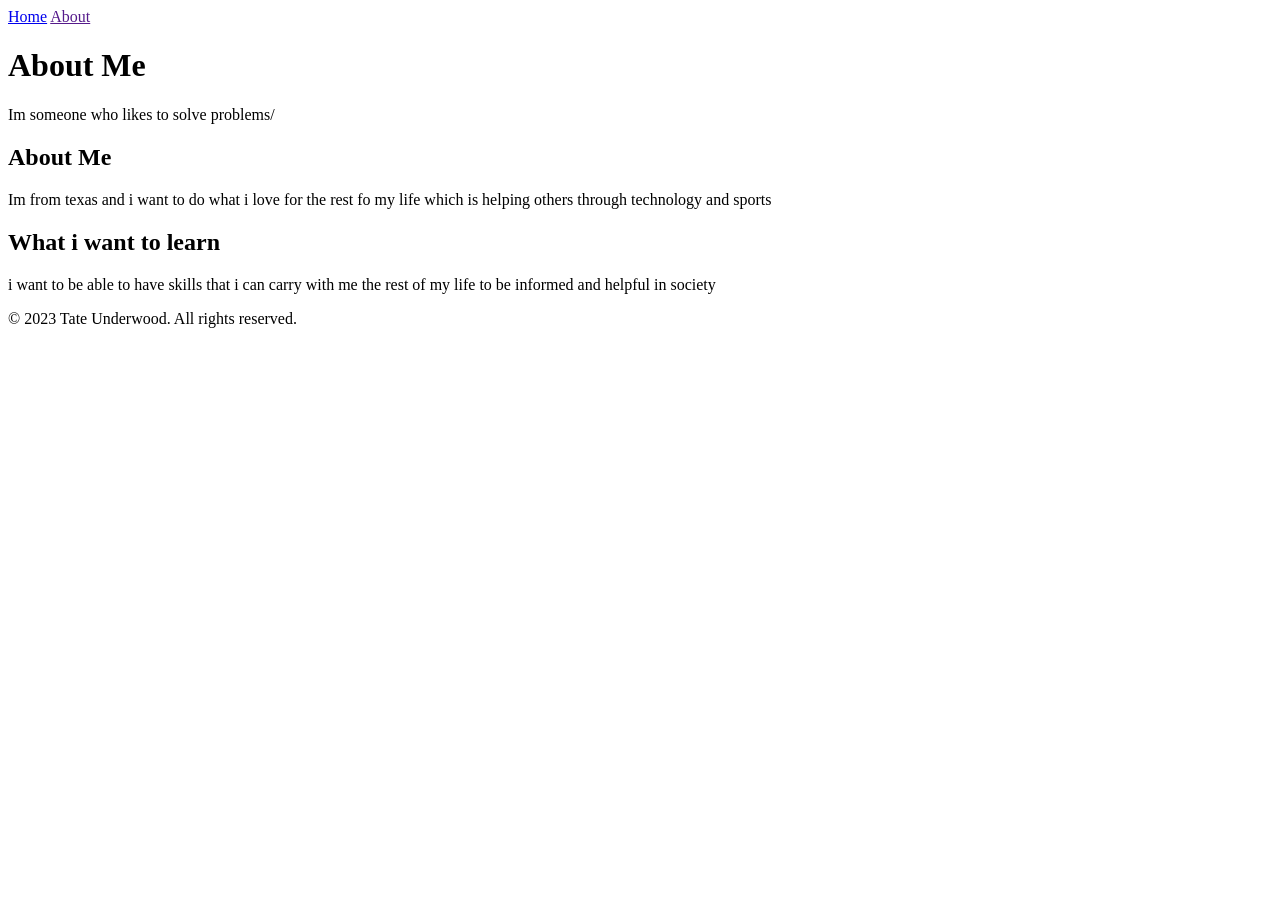
==== about.html @ 60151d85 "first big commit first big commit" ====
<!DOCTYPE html>
<html lang="en">
<head>
    <meta charset="UTF-8">
    <meta name="viewport" content="width=, initial-scale=1.0">
    <title>About Me</title>
</head>
<body>

<header>
   

    <nav>
        <a href="index.html">Home</a>
        <a href=""about.html">About</a>
    </nav>

 <h1>About Me</h1>
    <p>Im someone who likes to solve problems/</p>

</header>

    <main>
        <section>
            <h2> About Me</h2>
            <p>Im from texas and i want to do what i love for the rest fo my life which is helping others through technology and sports</p>
        </section>

        </section>
        <h2> What i want to learn</h2>
        <p> i want to be able to have skills that i can carry with me the rest of my life to be informed and helpful in society</p>
        <sections>
    
        </main>

        <footer>
            <p>&copy; 2023 Tate Underwood. All rights reserved.</p>
        </footer>
    </main>
</header></p></p>

    </h1></h1>
</header>
</body>
</html>
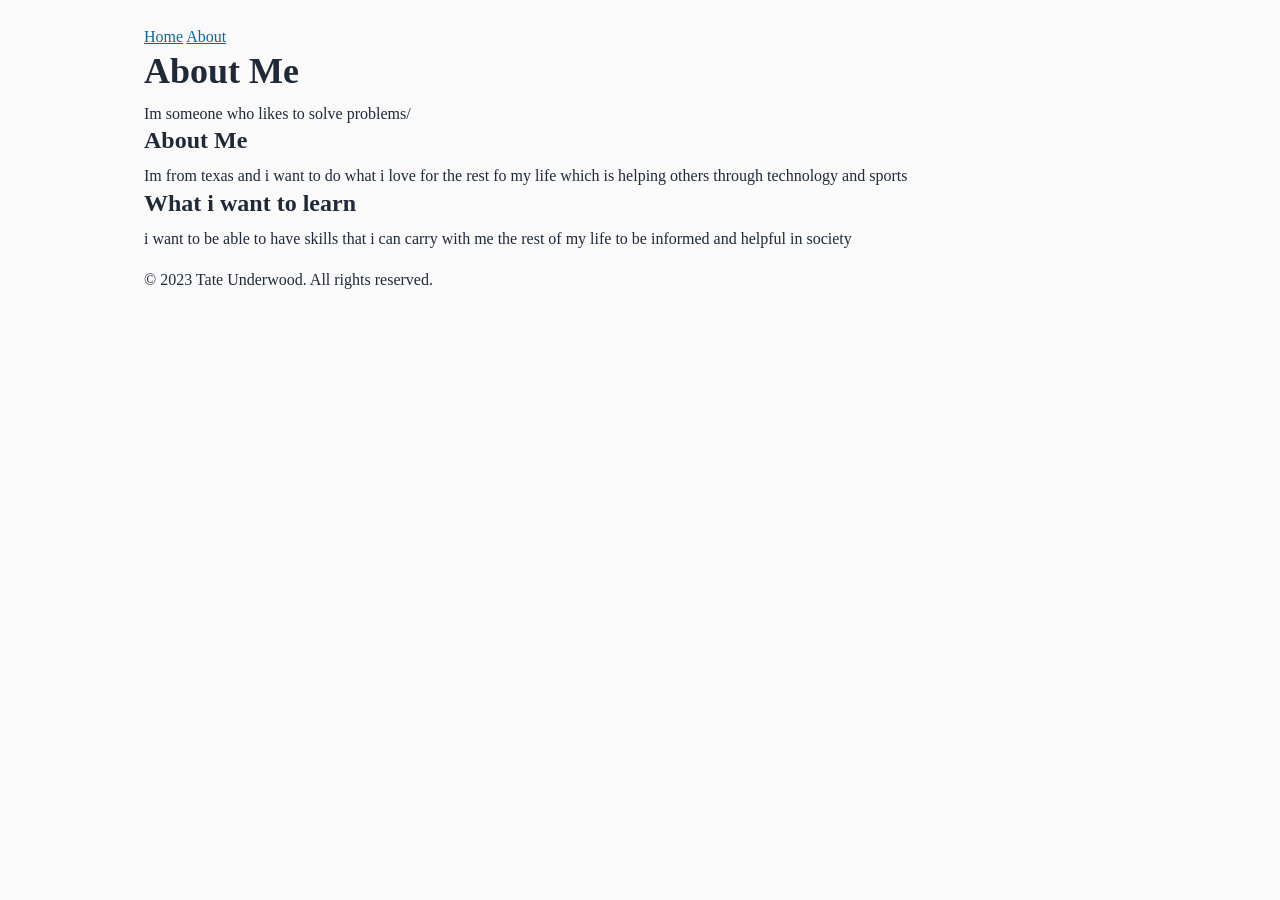
==== commit e46397d6: "8-31 more stuff" ====
--- a/about.html
+++ b/about.html
@@ -4,6 +4,7 @@
     <meta charset="UTF-8">
     <meta name="viewport" content="width=, initial-scale=1.0">
     <title>About Me</title>
+    <link rel="stylesheet" href="css/styles.css">
 </head>
 <body>
 
--- a/css/styles.css
+++ b/css/styles.css
@@ -0,0 +1,72 @@
+/* ==========================
+   1. RESET
+   ========================== */
+*,
+   *::before,
+   *::after {
+     box-sizing: border-box;
+     margin: 0;
+     padding: 0;
+    }
+
+img {
+    max-width: 100%;
+    height: auto;
+    display: block;
+}    
+/* ==========================
+   2. DESIGN TOKENS
+   ========================== */
+:root {
+    /* Color */
+    --color-bg: #fafafa;
+    --color-surface: #ffffff;
+    --color-text: #1f2937;
+    --color-muted: #6b7280;
+    --color-accent: #0369a1;
+
+    /* Spacing — a modular scale */
+    --space-sm: 0.5rem;
+    --space-md: 1rem;
+    --space-lg: 1.5rem;
+    --space-xl: 2rem;
+
+    /* Typography */
+    --text-base: 1rem;
+    --text-h3: 1.25rem;
+    --text-h2: 1.5rem;
+    --text-h1: 2.25rem;
+    --leading-body: 1.6;
+    --leading-heading: 1.2;
+
+    /* Layout */
+    --page-width: 64rem;
+    --reading-width: 70ch;
+}
+/* ==========================
+   3. BASE ELEMENT STYLES
+   ========================== */
+body {
+    background-color: var(--color-bg);
+    color: var(--color-text);
+    font-size: var(--text-base);
+    line-height: var(--leading-body);
+}
+
+h1 { font-size: var(--text-h1); line-height: var(--leading-heading); }
+h2 { font-size: var(--text-h2); line-height: var(--leading-heading); }
+h3 { font-size: var(--text-h3); line-height: var(--leading-heading); }
+
+h1, h2, h3 { margin-bottom: var(--space-sm); }
+p { margin-bottom: var(--space-md); }
+p:last-child { margin-bottom: 0; }
+
+a { color: var(--color-accent); }
+/* ==========================
+   4. LAYOUT
+   ========================== */
+body {
+    max-width: var(--page-width);
+    margin: 0 auto;
+    padding: var(--space-lg) var(--space-md);
+}
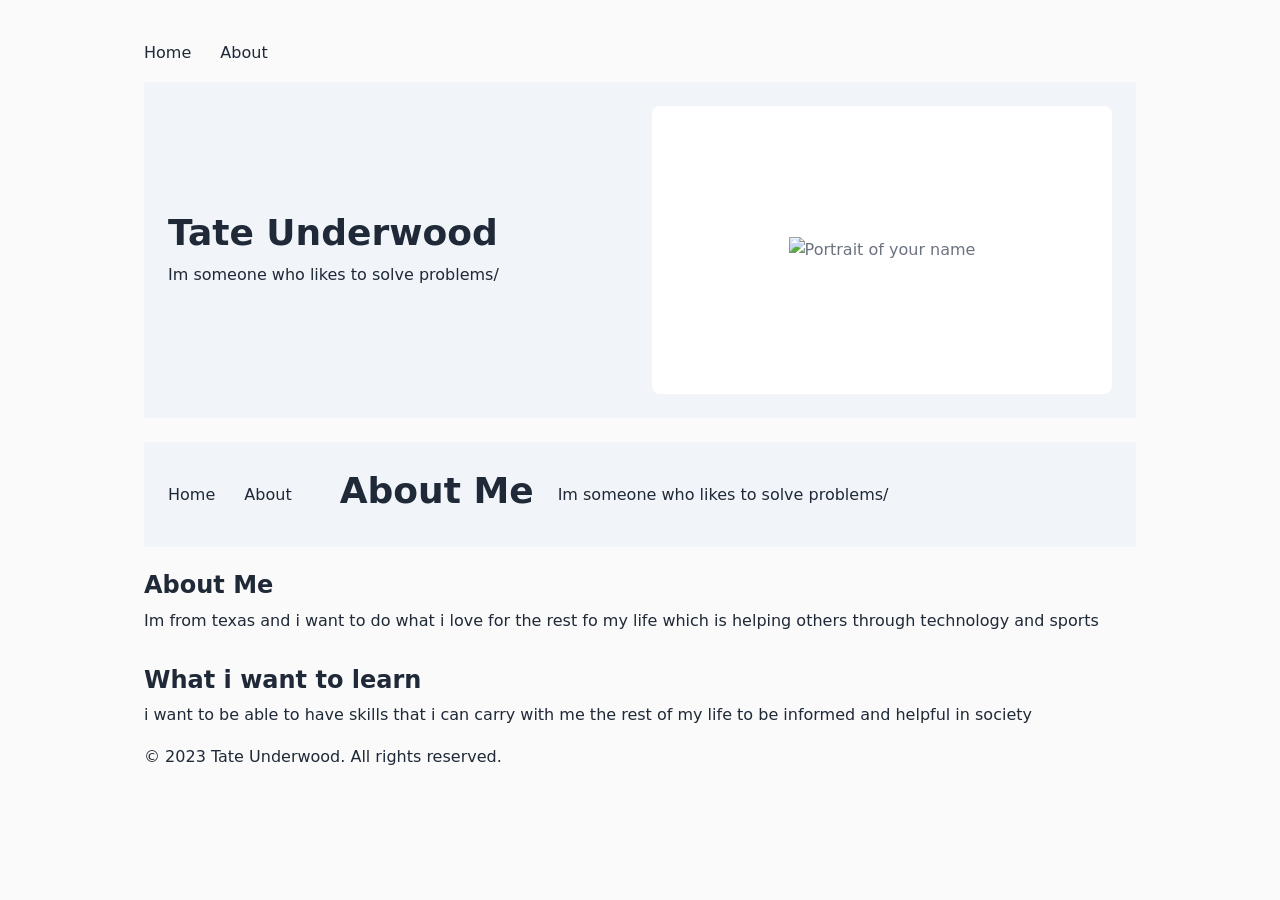
==== commit a1ac5df3: "more stuff more stuff" ====
--- a/about.html
+++ b/about.html
@@ -7,7 +7,20 @@
     <link rel="stylesheet" href="css/styles.css">
 </head>
 <body>
+<nav>
+    <a href="index.html">Home</a> 
+    <a href="about.html">About</a>
+</nav>
 
+<header>
+    <div class="header-text">
+        <h1>Tate Underwood</h1>
+        <p>Im someone who likes to solve problems/</p>
+    </div>
+    <div class="header-pic">
+        <img src="images/your-photo.jpg" alt="Portrait of your name">
+    </div>
+</header>
 <header>
    
 
--- a/css/styles.css
+++ b/css/styles.css
@@ -42,11 +42,15 @@
     /* Layout */
     --page-width: 64rem;
     --reading-width: 70ch;
+    --font-stack: system-ui, 'Segoe UI', Tahoma, sans-serif;
+    --color-surface-alt: #f1f5f9;
+    --radius-md: 8px;
 }
 /* ==========================
    3. BASE ELEMENT STYLES
    ========================== */
 body {
+    font-family: var(--font-stack);
     background-color: var(--color-bg);
     color: var(--color-text);
     font-size: var(--text-base);
@@ -69,4 +73,36 @@
     max-width: var(--page-width);
     margin: 0 auto;
     padding: var(--space-lg) var(--space-md);
-}+}
+
+header {
+    display: flex;
+    align-items: center;
+    gap: var(--space-lg);
+    padding: var(--space-lg);
+    background-color: var(--color-surface-alt);
+    margin-bottom: var(--space-lg);
+}
+.header-text { flex: 1; }
+.header-pic {
+    flex: 1;
+    background-color: var(--color-surface);
+    min-height: 18rem;
+    border-radius: var(--radius-md);
+    display: flex;
+    align-items: center;
+    justify-content: center;
+    color: var(--color-muted);
+}
+
+nav {
+    padding: var(--space-md) 0;
+}
+nav a {
+    color: var(--color-text);
+    text-decoration: none;
+    margin-right: var(--space-lg);
+}
+nav a:hover { color: var(--color-accent); }
+
+section { margin-bottom: var(--space-xl); }
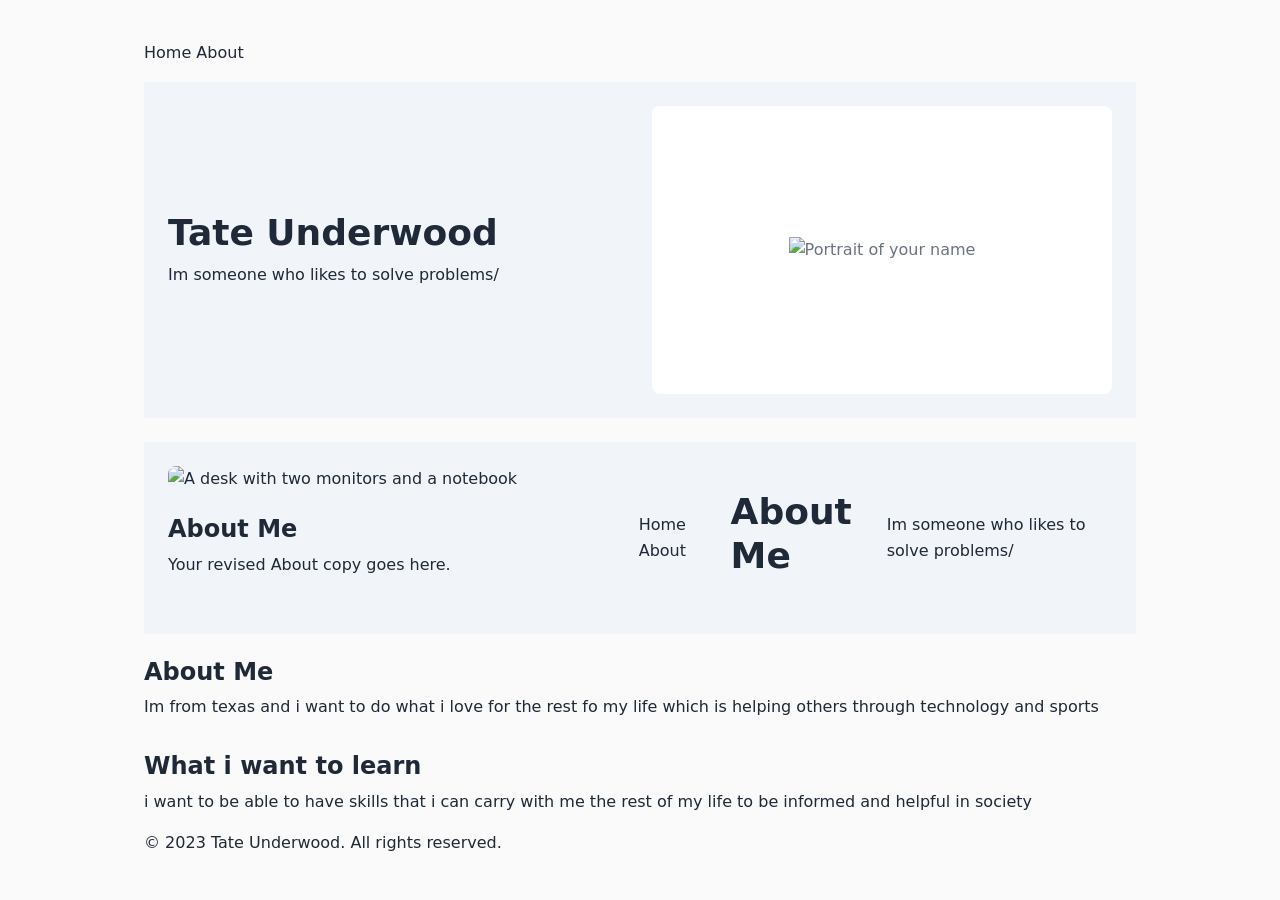
==== commit d88c89bf: "catch up been busy outside of class, getting caught up" ====
--- a/about.html
+++ b/about.html
@@ -23,6 +23,15 @@
 </header>
 <header>
    
+    <section class="about">
+    <div class="about-image">
+        <img src="images/workspace.jpg" alt="A desk with two monitors and a notebook">
+    </div>
+    <div class="about-text">
+        <h2 id="about">About Me</h2>
+        <p>Your revised About copy goes here.</p>
+    </div>
+</section>
 
     <nav>
         <a href="index.html">Home</a>
--- a/css/styles.css
+++ b/css/styles.css
@@ -45,6 +45,12 @@
     --font-stack: system-ui, 'Segoe UI', Tahoma, sans-serif;
     --color-surface-alt: #f1f5f9;
     --radius-md: 8px;
+
+:root {
+    /* ...existing tokens... */
+    --color-border: #e5e7eb;
+    --shadow-sm: 0 2px 4px rgba(0, 0, 0, 0.1);
+}
 }
 /* ==========================
    3. BASE ELEMENT STYLES
@@ -101,8 +107,58 @@
 nav a {
     color: var(--color-text);
     text-decoration: none;
-    margin-right: var(--space-lg);
 }
 nav a:hover { color: var(--color-accent); }
 
-section { margin-bottom: var(--space-xl); }+.nav-container {
+    display: flex;
+    justify-content: space-between;
+    align-items: center;
+}
+.nav-links { display: flex; gap: var(--space-lg); }
+.logo {
+    font-size: var(--text-h3);
+    font-weight: bold;
+    color: var(--color-text);
+    text-decoration: none;
+}
+
+section { margin-bottom: var(--space-xl); }
+
+.skills-grid {
+    list-style: none;
+    display: flex;
+    flex-wrap: wrap;
+    gap: var(--space-md);
+}
+.skill-card {
+    flex: 1;
+    min-width: 12rem;
+    padding: var(--space-md);
+    background-color: var(--color-surface-alt);
+    border-radius: var(--radius-md);
+}
+
+.about {
+    display: flex;
+    flex-wrap: wrap;
+    align-items: center;
+    gap: var(--space-lg);
+}
+.about-image { flex: 1; min-width: 16rem; }
+.about-image img { width: 100%; border-radius: var(--radius-md); }
+.about-text { flex: 2; min-width: 16rem; max-width: var(--reading-width); }
+
+.project-list {
+    list-style: none;
+    display: flex;
+    flex-direction: column;
+    gap: var(--space-lg);
+}
+.project-card {
+    padding: var(--space-lg);
+    background-color: var(--color-surface);
+    border: 1px solid var(--color-border);
+    border-radius: var(--radius-md);
+    box-shadow: var(--shadow-sm);
+}
